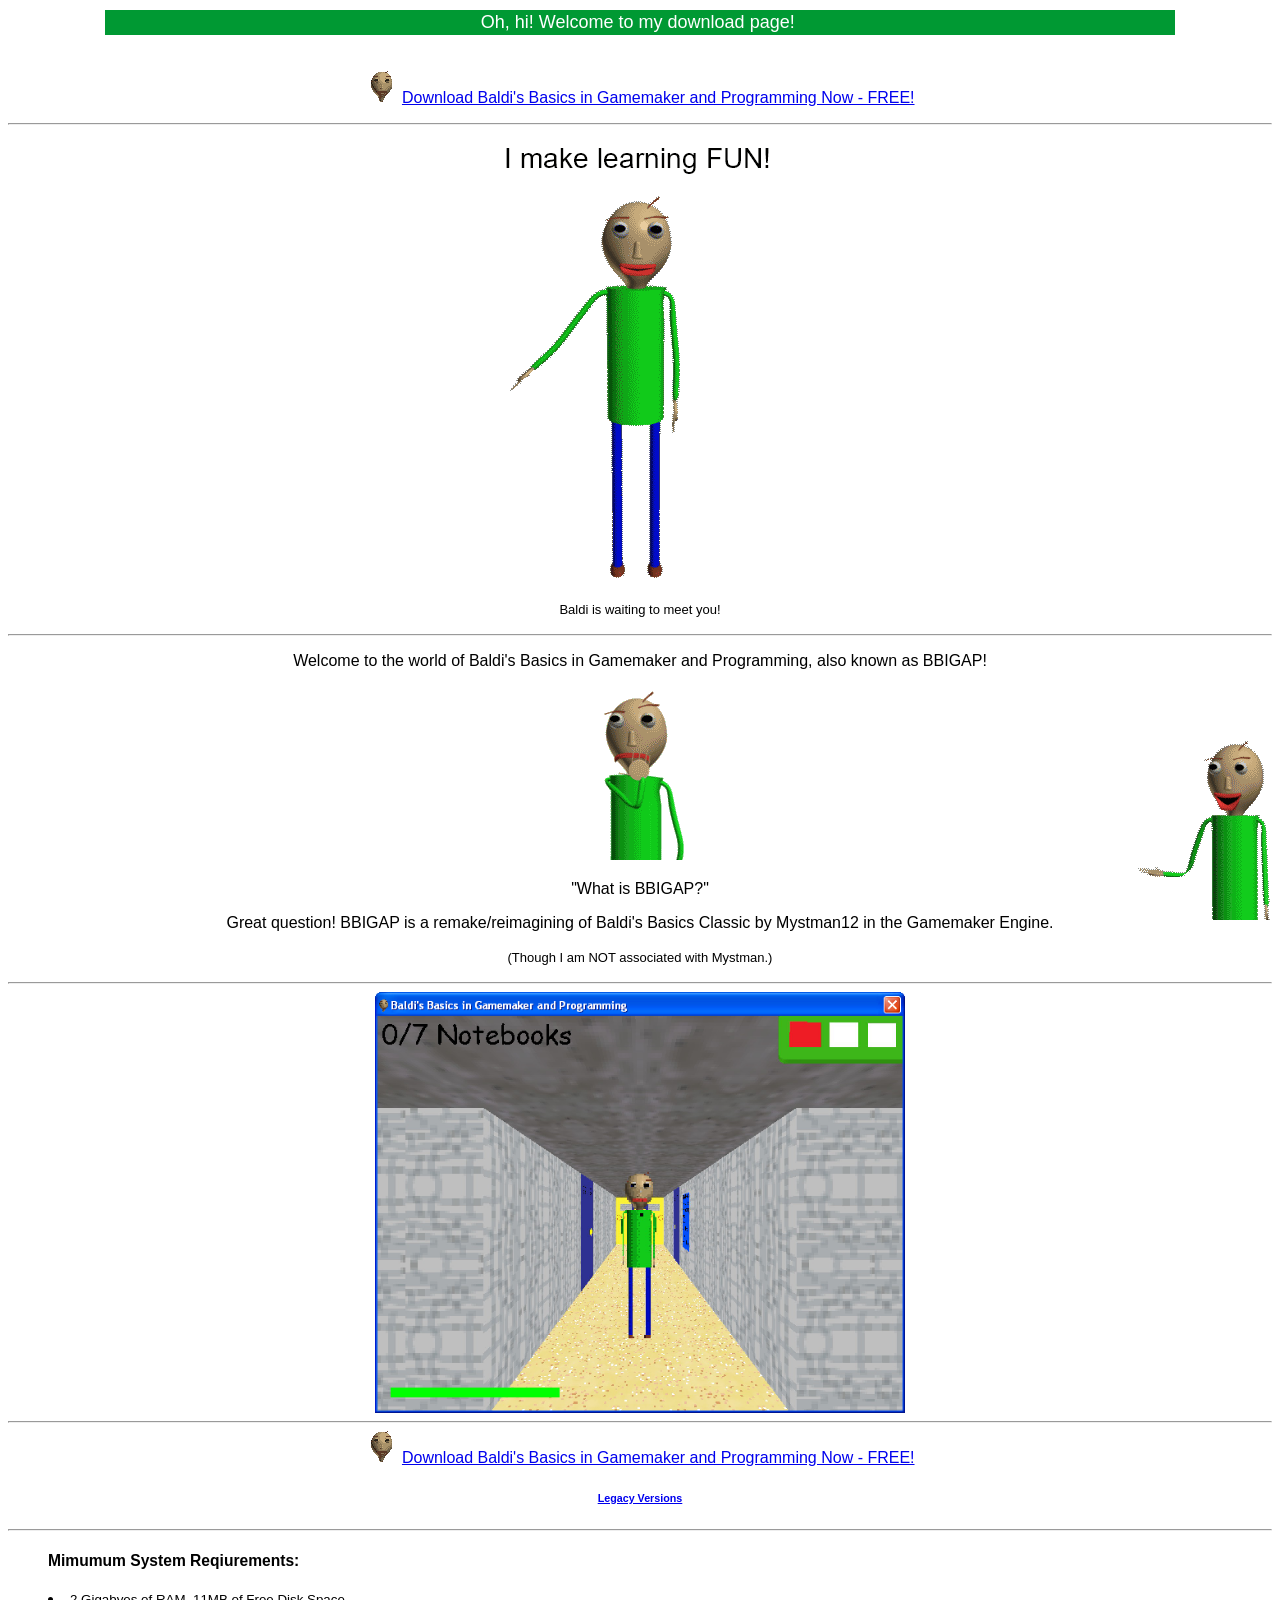
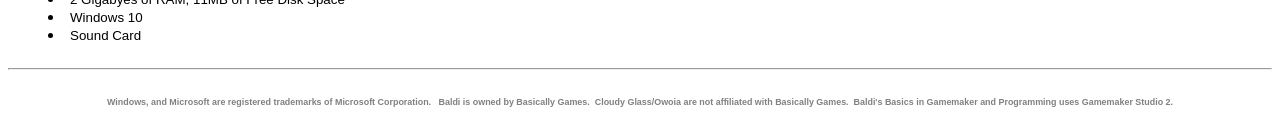
==== bbigap.html @ c33fb273 "made thingy become less small" ====
<!doctype html>
<html class="no-js" lang="">
    <head>
        <meta charset="utf-8">
        <title>Cloudy Glass</title>
        <link rel="icon" href="favicon.ico" type="image/x-icon"/>
        <link rel="shortcut icon" href="favicon.ico" type="image/x-icon"/>
        <link rel="stylesheet" href="css/stylesBBIGAP.css">
        <link rel="stylesheet" href="css/effects.css">
        <script src="js/modernizr-2.8.3.min.js"></script>
        <meta name="viewport" content="width=device-width, initial-scale=1.0, maximum-scale=5.0">
        
    </head>


          

    <body>
        
        <center>

        <table width="85%" cellpadding="2" border="0">
            <tbody>
        <tr>
			<td width="100%" bgcolor="#009933"><center><font color="#ffffff"><font face="Arial" size="4">Oh, hi! Welcome to my download page!</font><font face="Arial" size="3">&nbsp;</font></font></center>
			</td>
		</tr>
        </tbody>
        </table>




        <p align="center"><br>
				<font face="Arial"><a href="Games/BBIGAP/Downloads/bbigap021.zip"><img border="0"  class = "Baldihead" height="32" src="Images/BBIGAP Page/game icon baldi.png" width="32"></a> <a href="Games/BBIGAP/Downloads/bbigap021.zip">Download Baldi's Basics in Gamemaker and Programming Now - FREE!</a></font></p>
            
            <hr>
                <img
  class="fit-picture"
  src="Images/BBIGAP Page/wavebbigap.gif"
  width = 351
  height = 447
  alt="Bald. Ghahaha." 
  
  />
  <p><font size = "2">Baldi is waiting to meet you!</font></p>
  <p align="center"></p>


<hr>

   <p>Welcome to the world of Baldi's Basics in Gamemaker and Programming, also known as BBIGAP!
   </p>
    <p align="center"></p>

    <img
  class="fit-picture"
  src="Images/BBIGAP Page/seperator.png"
  width = 116
  height = 174
  alt="Bald. Ghahaha." 
  
  />

    <p>"What is BBIGAP?"
   </p>
    <p align="center"></p>

    <p>Great question! BBIGAP is a remake/reimagining of Baldi's Basics Classic by Mystman12 in the Gamemaker Engine.
   </p>
    <p align="center"></p>
    <p><font size = "2">(Though I am NOT associated with Mystman.)</font></p>
  <p align="center"></p>
  <hr>
  
        <img
        align="center"
  class="gameplay0"
  src="Images/BBIGAP Page/gameplay.png"
  width = 646
  height = 512
  alt="(Not actually able to run on Windows XP.)" 
  
  
  />
            <hr>

        
        

        
        <font face="Arial"><a href="Games/BBIGAP/Downloads/bbigap021.zip"><img border="0"  class = "Baldihead" height="32" src="Images/BBIGAP Page/game icon baldi.png" width="32"></a> <a href="Games/BBIGAP/Downloads/bbigap021.zip">Download Baldi's Basics in Gamemaker and Programming Now - FREE!</a></font></p>
         <h6><font face="Arial"><a href="legacydownloads.html"></a> <a href="legacydownloads.html">Legacy Versions</a></font></p></h6>
        
        </center>
        <a href="" download=""></a>
        <table border="0" cellpadding="10" width="85%">
            <hr>
            <dir>
                
      <small><h3><font face="Arial">Mimumum System Reqiurements:
            </small></h3></font>


    

					<li><small><font face="Arial">2 Gigabyes of RAM, 11MB of Free Disk Space</font></small></li>
					<li><small><font face="Arial">Windows 10</font></small></li>
					<li><font face="Arial"><small>Sound Card</small></font></li>
				</dir>
                </table>
                </center>
                <hr>
<h6 align="center"><font color="#808080" face="Arial"><small>Windows, and Microsoft are registered trademarks of Microsoft Corporation. &nbsp; Baldi is owned by Basically Games. 
    &nbsp;Cloudy Glass/Owoia are not affiliated with Basically Games. &nbsp;Baldi's Basics in Gamemaker and Programming uses Gamemaker Studio 2.
    </small></font></h6>
        <style>
            
            
  </style>
<img
  class="baldishow"
  
  src="Images/BBIGAP Page/show.png"
  width = 144
  height = 192
  alt="Bald. Ghahaha." 
  
  />


        <script src="https://ajax.googleapis.com/ajax/libs/jquery/2.2.4/jquery.min.js"></script>
        <script>window.jQuery || document.write('<script src="js/jquery-{{JQUERY_VERSION}}.min.js"><\/script>')</script>
        <script src="js/script.js"></script>
    </body>
</html>
---- css/stylesBBIGAP.css ----
p {

    font-family: Arial;
    color:black;


}

@font-face {
    font-family: "comicsans";
    src: url('fonts/COMIC.TTF');
}

.baldi {
    
   width: 201px;
  height: 78px;
  
  background-size: cover;
  
  background-image: url('buttons/baldi.png');
  background-color: transparent;
  border: transparent;
  font-family: "comicsans";
  cursor:pointer;
  transition: 0.05s;
   image-rendering: pixelated;

  
}


.baldi:hover {
    background-image: url('buttons/baldihover.png');
    transform: scale(1.1)



}

.baldi:active
{
    background-image: url('buttons/baldiclick.png');
    transform: scale(0.94)


}





.baldishow
{

position: fixed;
bottom: -20px;
right: 0px;

}


.gameplay0
{

    width: 42%;
    height: 42%;
}

html, body
{



}
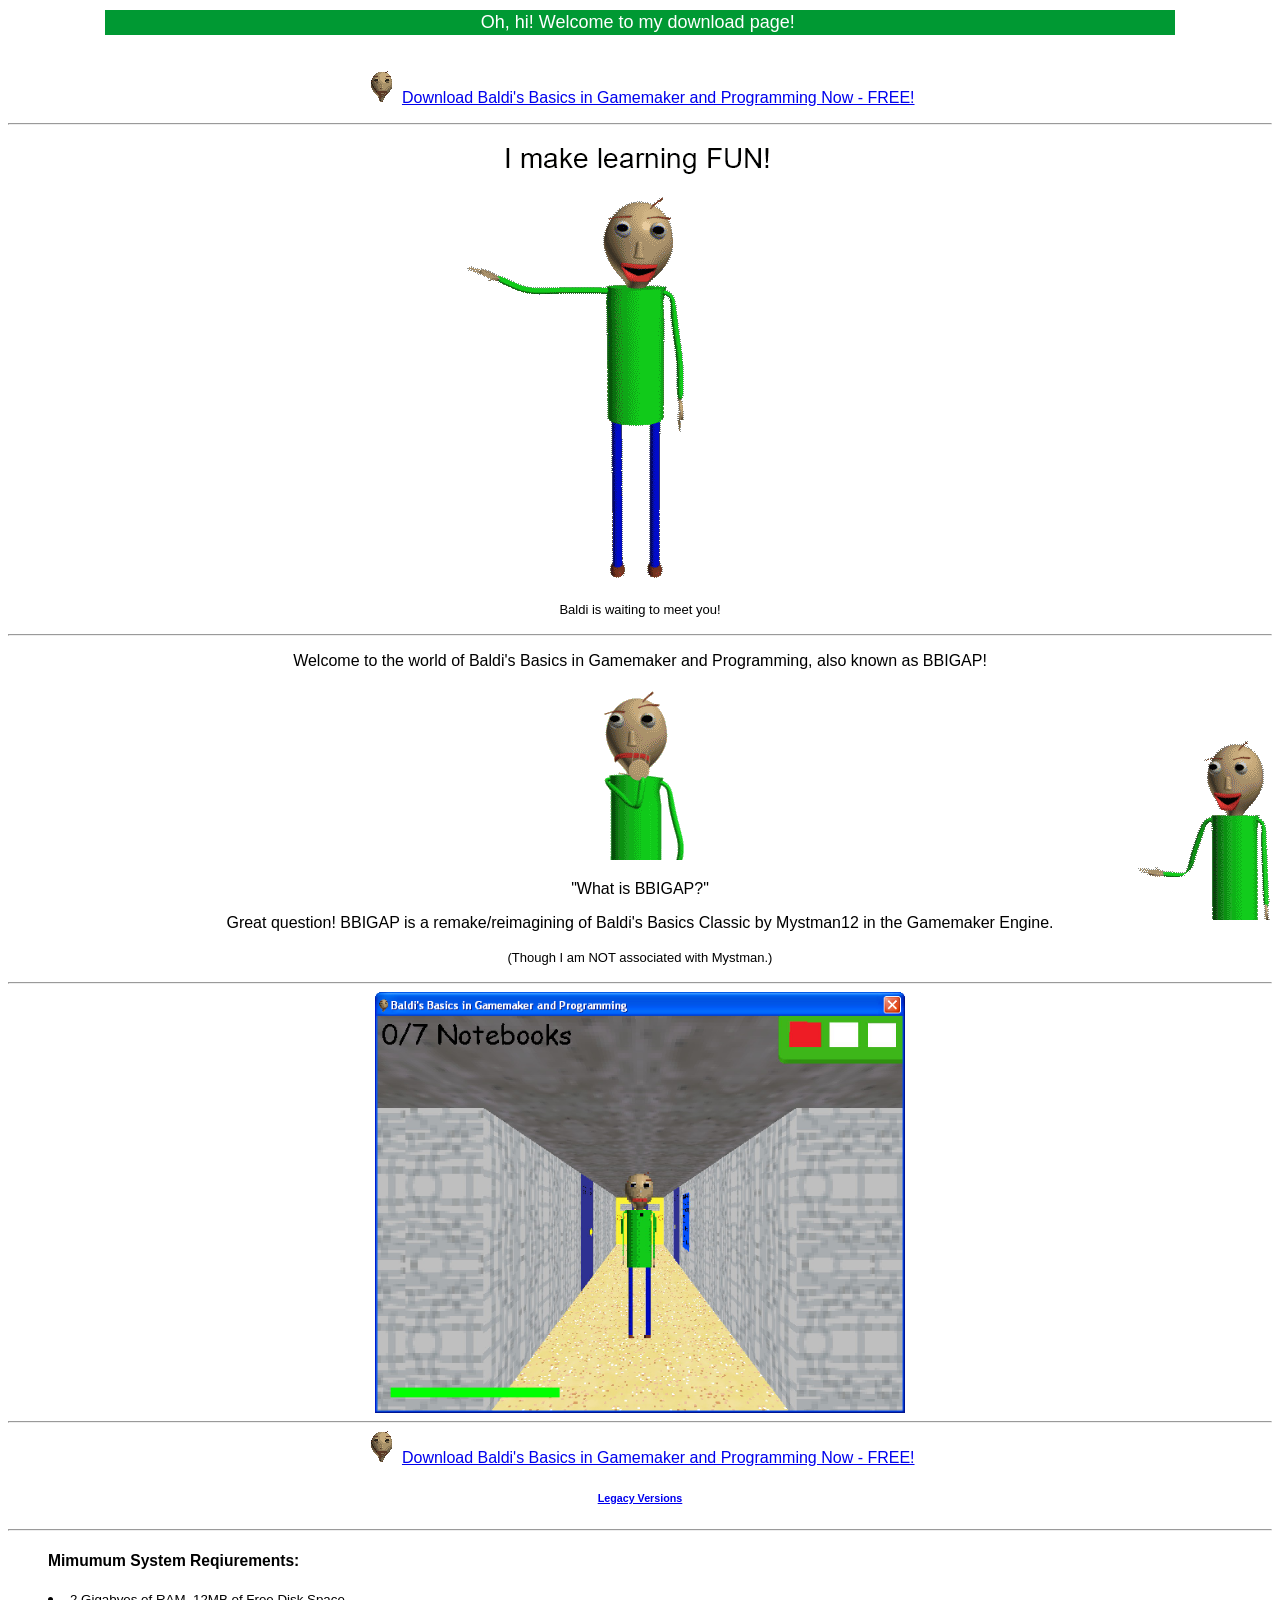
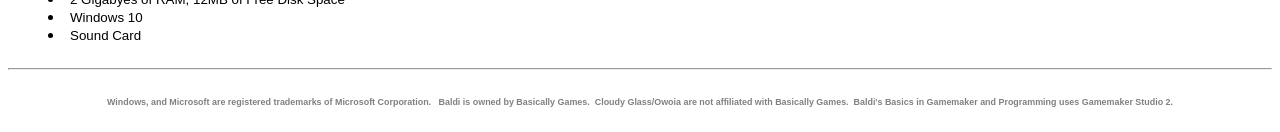
==== commit 021e41b4: "yt vid test" ====
--- a/bbigap.html
+++ b/bbigap.html
@@ -104,7 +104,7 @@
 
     
 
-					<li><small><font face="Arial">2 Gigabyes of RAM, 11MB of Free Disk Space</font></small></li>
+					<li><small><font face="Arial">2 Gigabyes of RAM, 12MB of Free Disk Space</font></small></li>
 					<li><small><font face="Arial">Windows 10</font></small></li>
 					<li><font face="Arial"><small>Sound Card</small></font></li>
 				</dir>
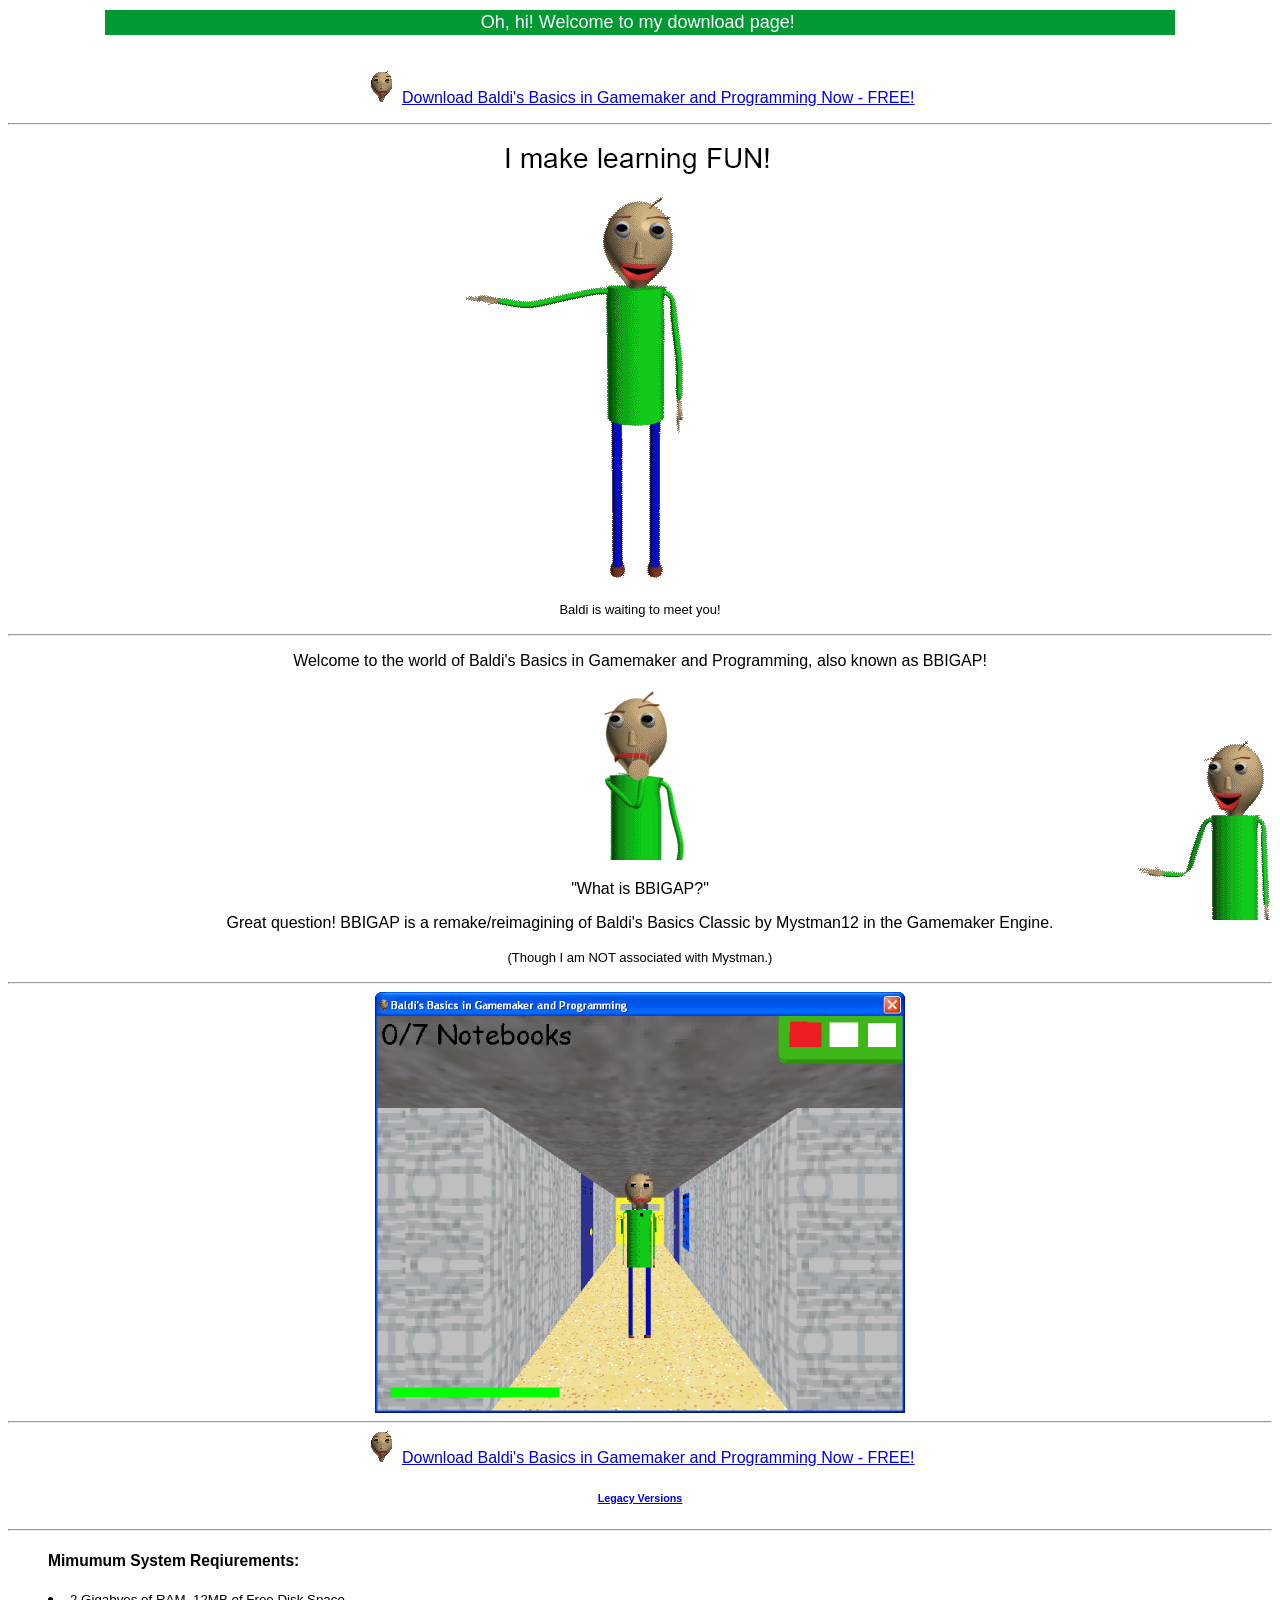
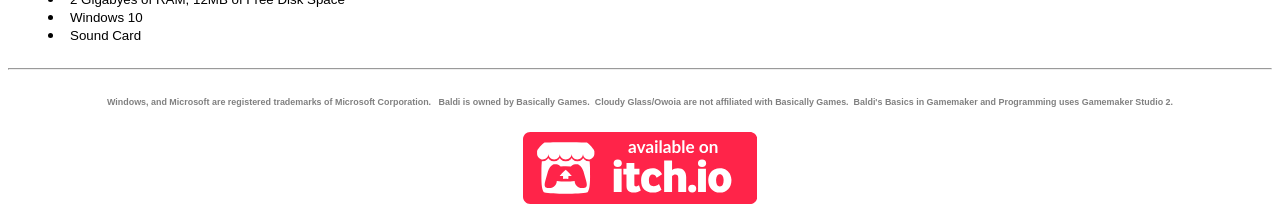
==== commit f8c4c2a1: "added itch.io button" ====
--- a/bbigap.html
+++ b/bbigap.html
@@ -111,9 +111,20 @@
                 </table>
                 </center>
                 <hr>
+                
 <h6 align="center"><font color="#808080" face="Arial"><small>Windows, and Microsoft are registered trademarks of Microsoft Corporation. &nbsp; Baldi is owned by Basically Games. 
     &nbsp;Cloudy Glass/Owoia are not affiliated with Basically Games. &nbsp;Baldi's Basics in Gamemaker and Programming uses Gamemaker Studio 2.
     </small></font></h6>
+    <center>
+        <table border="0" cellpadding="10" width="85%">
+        <a href="https://owoia.itch.io/" target="_blank">
+
+        <button type="button" name="button" class ="itchio" href="https://owoia.itch.io/" ></button>
+    
+    
+    
+</table>
+    </center>
         <style>
             
             
--- a/css/effects.css
+++ b/css/effects.css
@@ -0,0 +1,74 @@
+.itchio:hover {
+    transform: scale(1.03)
+
+
+
+}
+
+.itchio {
+   color:transparent;
+   width: 233.75px;
+  height: 72px;
+  
+  background-size: cover;
+  
+  background-image: url('cssimages/itchio.svg');
+  background-color: transparent;
+  border: transparent;
+  font-size:xx-small;
+  cursor:pointer;
+  transition: 0.05s;
+   image-rendering: pixelated;
+   transition: 0.05s;
+   color:transparent;
+display: block;
+position:relative;
+}
+
+.itchio:active
+{
+    transform: scale(0.98)
+
+
+}
+
+
+
+
+
+
+
+
+
+.gb:hover {
+    transform: scale(1.03)
+
+
+
+}
+
+.gb {
+   color:transparent;
+   
+  
+  background-size: cover;
+  
+  background-image: url('cssimages/gamebanana.png');
+  background-color: transparent;
+  border: transparent;
+  font-size:xx-small;
+  cursor:pointer;
+  transition: 0.05s;
+   image-rendering: pixelated;
+   transition: 0.05s;
+   color:transparent;
+display: block;
+position:relative;
+}
+
+.gb:active
+{
+    transform: scale(0.98)
+
+
+}
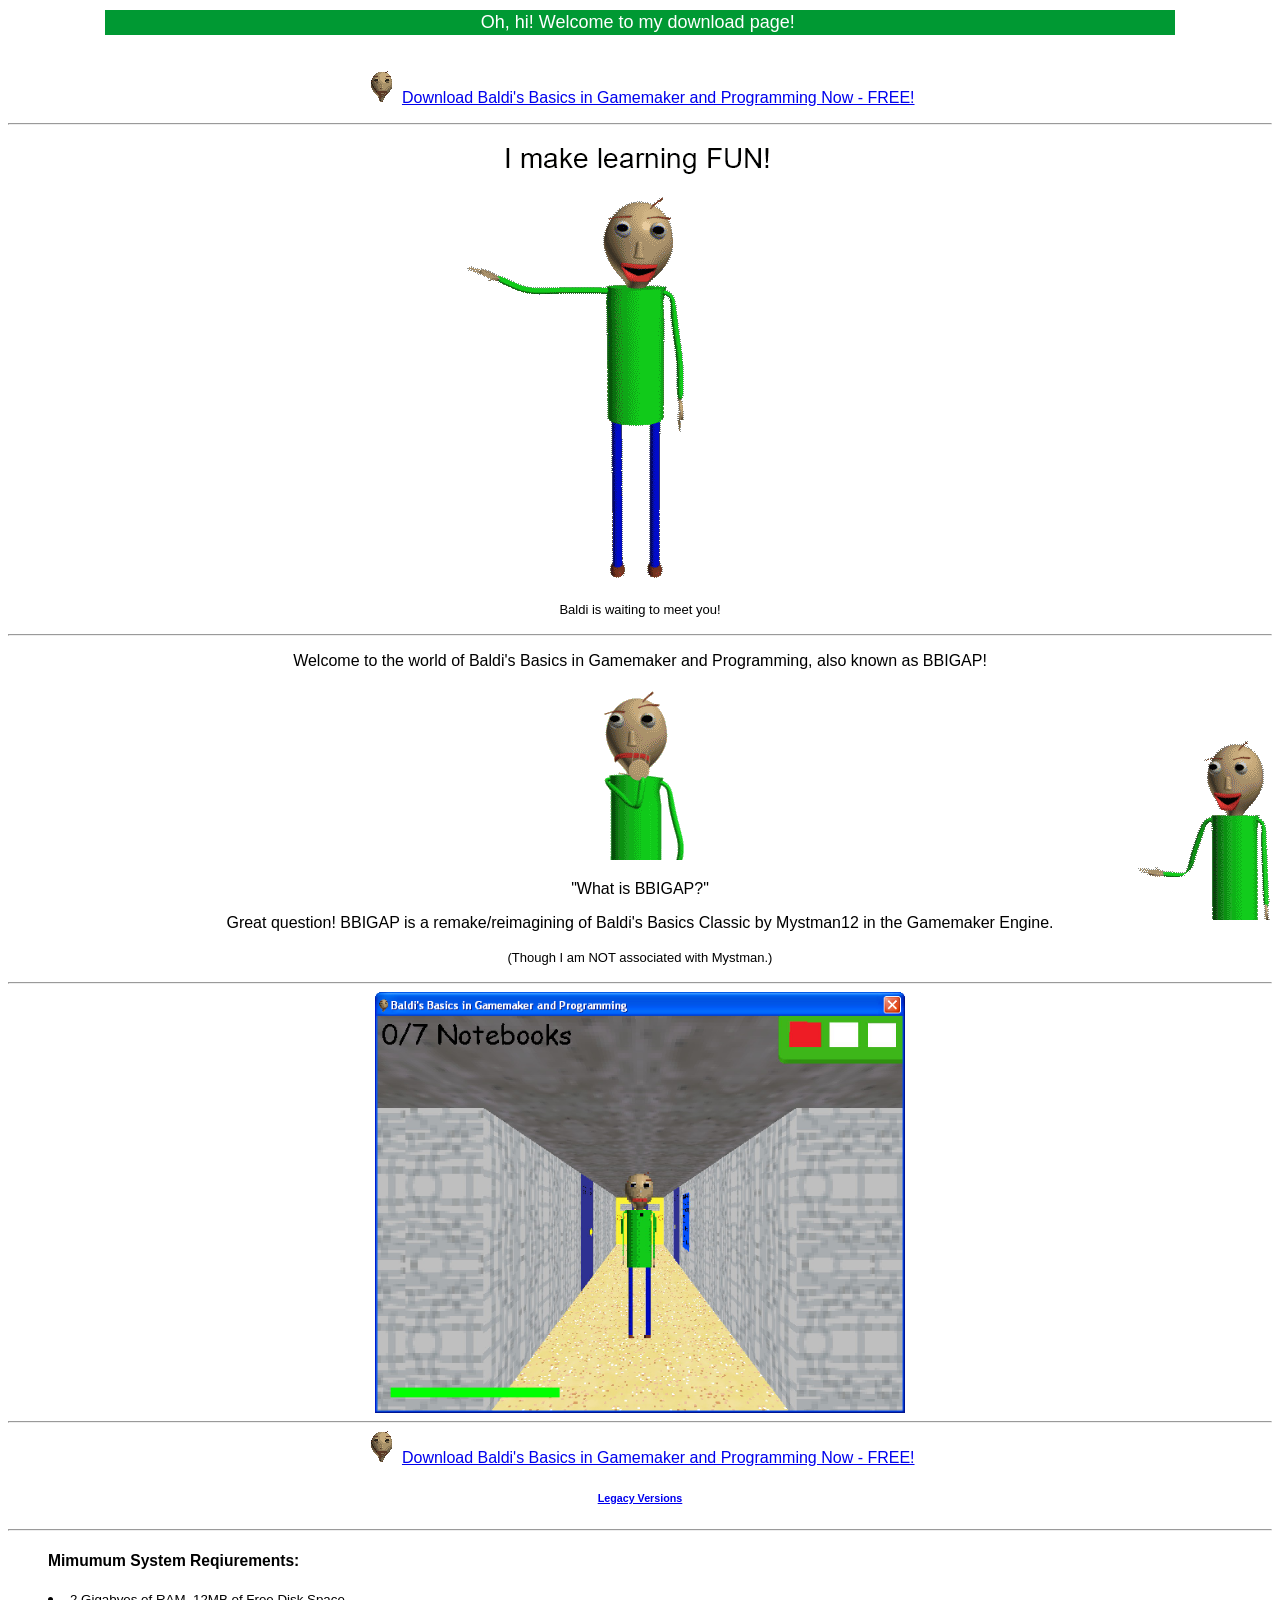
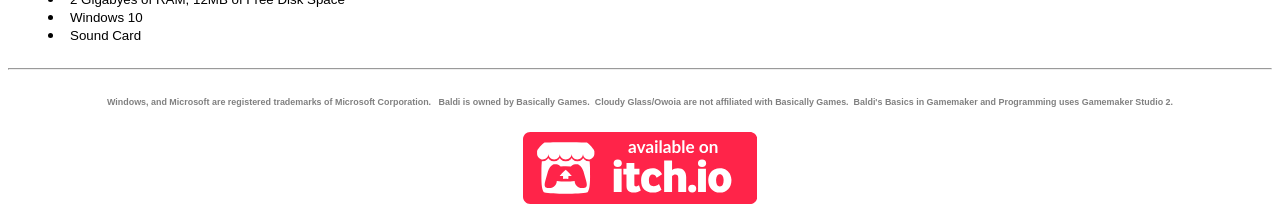
==== commit d5566262: "Update bbigap.html" ====
--- a/bbigap.html
+++ b/bbigap.html
@@ -117,9 +117,9 @@
     </small></font></h6>
     <center>
         <table border="0" cellpadding="10" width="85%">
-        <a href="https://owoia.itch.io/" target="_blank">
+        <a href="https://owoia.itch.io/baldis-basics-gamemaker-remake" target="_blank">
 
-        <button type="button" name="button" class ="itchio" href="https://owoia.itch.io/" ></button>
+        <button type="button" name="button" class ="itchio" href="https://owoia.itch.io/baldis-basics-gamemaker-remake" ></button>
     
     
     
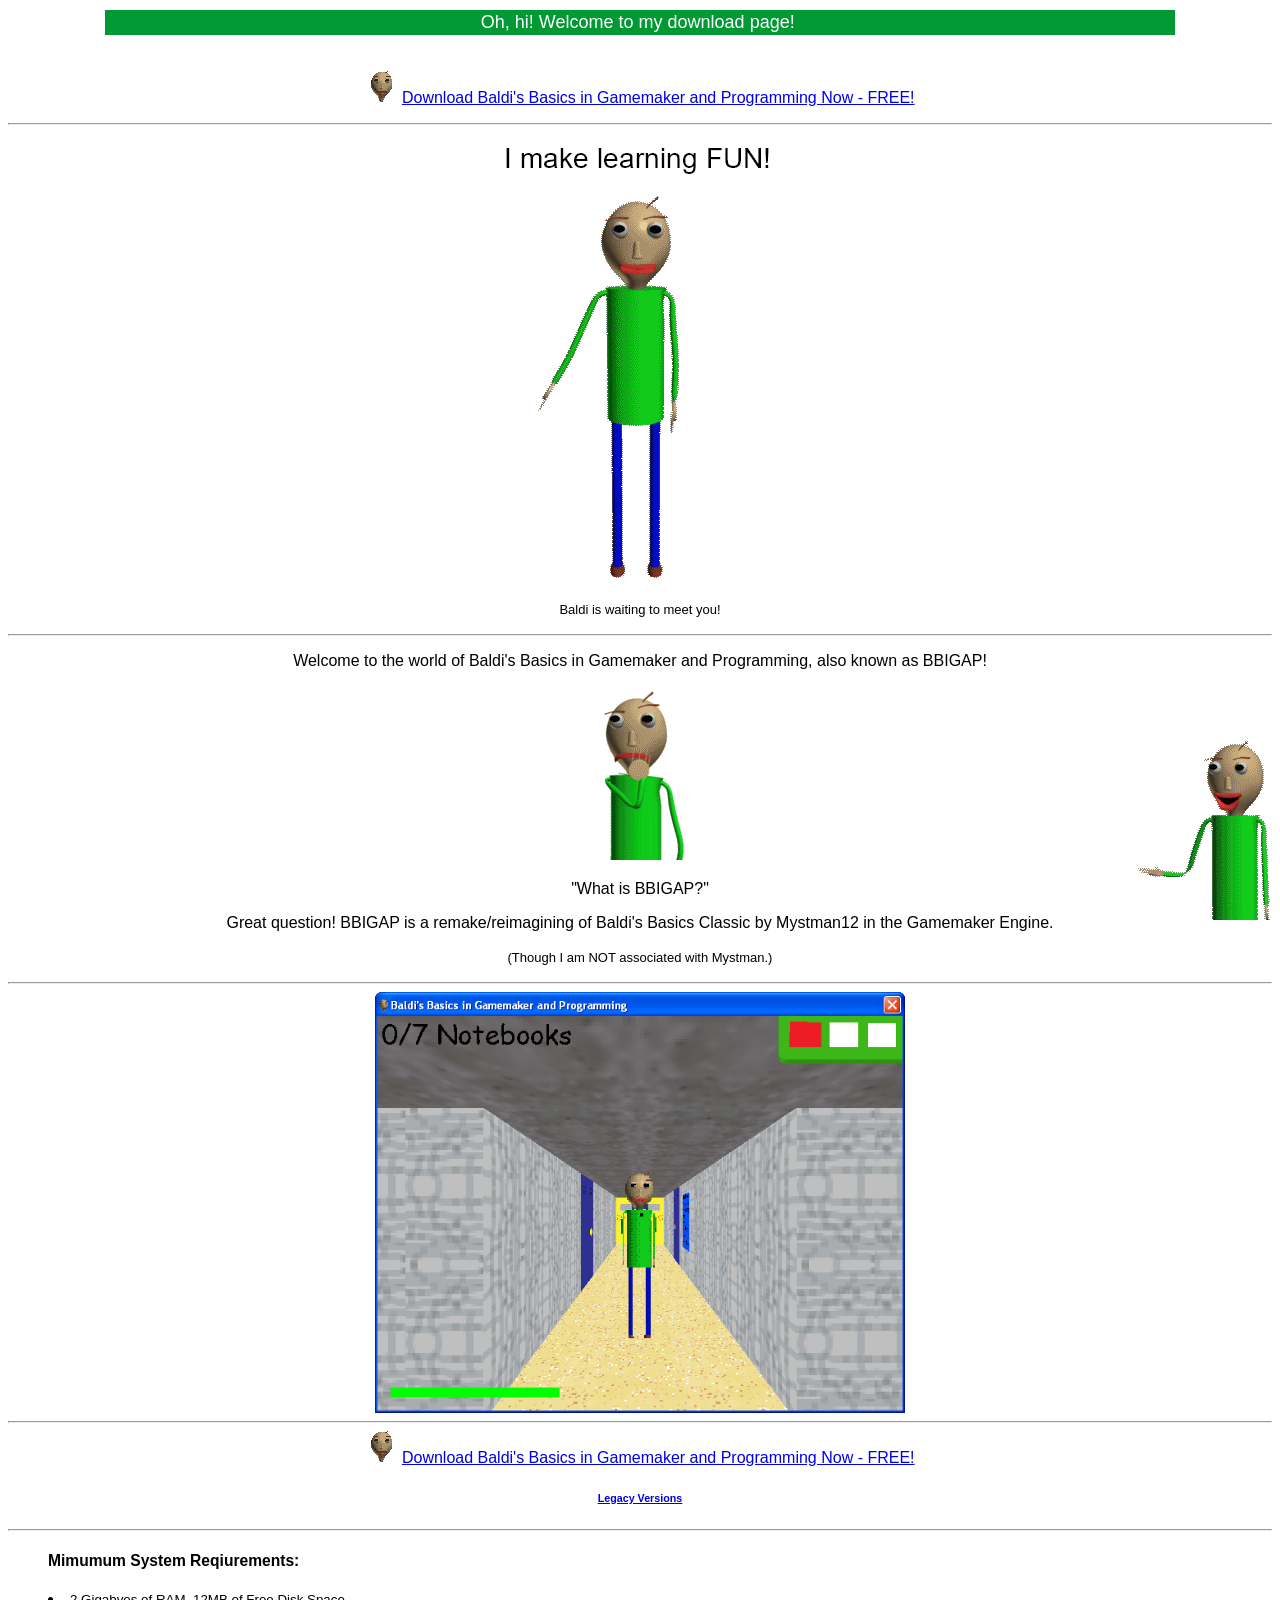
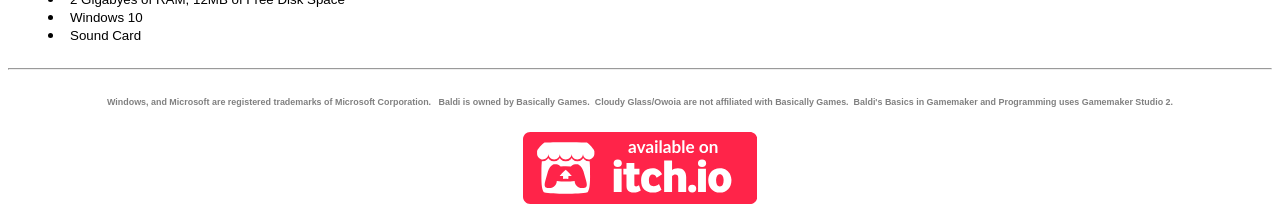
==== commit dcdbd8f2: "Update bbigap.html" ====
--- a/bbigap.html
+++ b/bbigap.html
@@ -120,7 +120,7 @@
         <a href="https://owoia.itch.io/baldis-basics-gamemaker-remake" target="_blank">
 
         <button type="button" name="button" class ="itchio" href="https://owoia.itch.io/baldis-basics-gamemaker-remake" ></button>
-    
+            <a href="" target="_blank"></a>
     
     
 </table>
@@ -130,6 +130,7 @@
             
   </style>
 <img
+
   class="baldishow"
   
   src="Images/BBIGAP Page/show.png"
--- a/css/effects.css
+++ b/css/effects.css
@@ -1,5 +1,5 @@
 .itchio:hover {
-    transform: scale(1.03)
+    transform: scale(1.06)
 
 
 
@@ -27,7 +27,7 @@
 
 .itchio:active
 {
-    transform: scale(0.98)
+    transform: scale(0.95)
 
 
 }
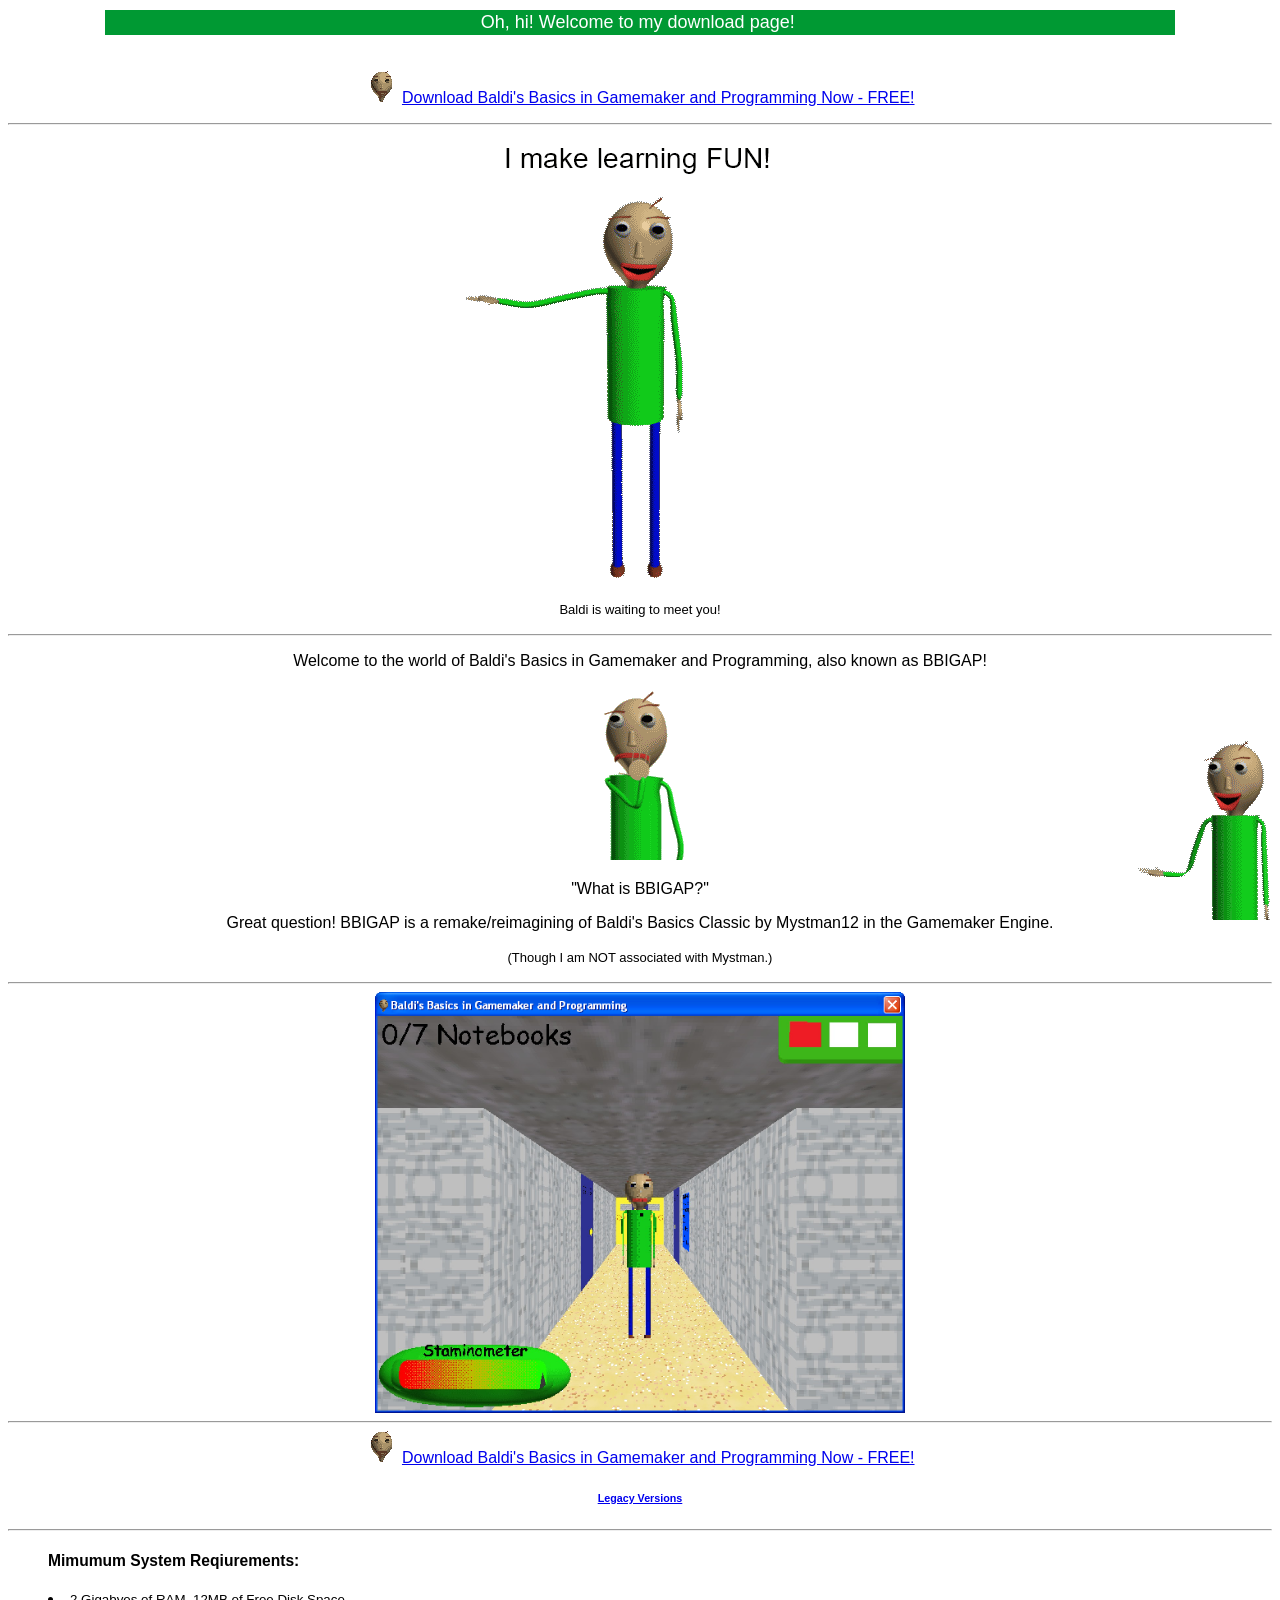
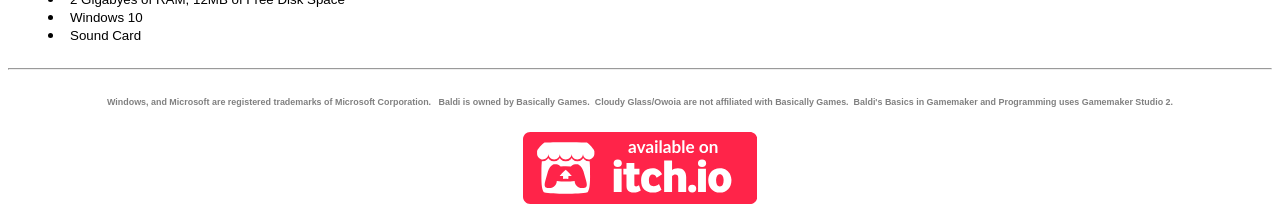
==== commit 632c29b7: "0.3 launch" ====
--- a/bbigap.html
+++ b/bbigap.html
@@ -32,7 +32,7 @@
 
 
         <p align="center"><br>
-				<font face="Arial"><a href="Games/BBIGAP/Downloads/bbigap021.zip"><img border="0"  class = "Baldihead" height="32" src="Images/BBIGAP Page/game icon baldi.png" width="32"></a> <a href="Games/BBIGAP/Downloads/bbigap021.zip">Download Baldi's Basics in Gamemaker and Programming Now - FREE!</a></font></p>
+				<font face="Arial"><a href="Games/BBIGAP/Downloads/BBIGAP0.3.0.zip"><img border="0"  class = "Baldihead" height="32" src="Images/BBIGAP Page/game icon baldi.png" width="32"></a> <a href="Games/BBIGAP/Downloads/BBIGAP0.3.0.zip">Download Baldi's Basics in Gamemaker and Programming Now - FREE!</a></font></p>
             
             <hr>
                 <img
@@ -89,7 +89,7 @@
         
 
         
-        <font face="Arial"><a href="Games/BBIGAP/Downloads/bbigap021.zip"><img border="0"  class = "Baldihead" height="32" src="Images/BBIGAP Page/game icon baldi.png" width="32"></a> <a href="Games/BBIGAP/Downloads/bbigap021.zip">Download Baldi's Basics in Gamemaker and Programming Now - FREE!</a></font></p>
+        <font face="Arial"><a href="Games/BBIGAP/Downloads/BBIGAP0.3.0.zip"><img border="0"  class = "Baldihead" height="32" src="Images/BBIGAP Page/game icon baldi.png" width="32"></a> <a href="Games/BBIGAP/Downloads/BBIGAP0.3.0.zip">Download Baldi's Basics in Gamemaker and Programming Now - FREE!</a></font></p>
          <h6><font face="Arial"><a href="legacydownloads.html"></a> <a href="legacydownloads.html">Legacy Versions</a></font></p></h6>
         
         </center>
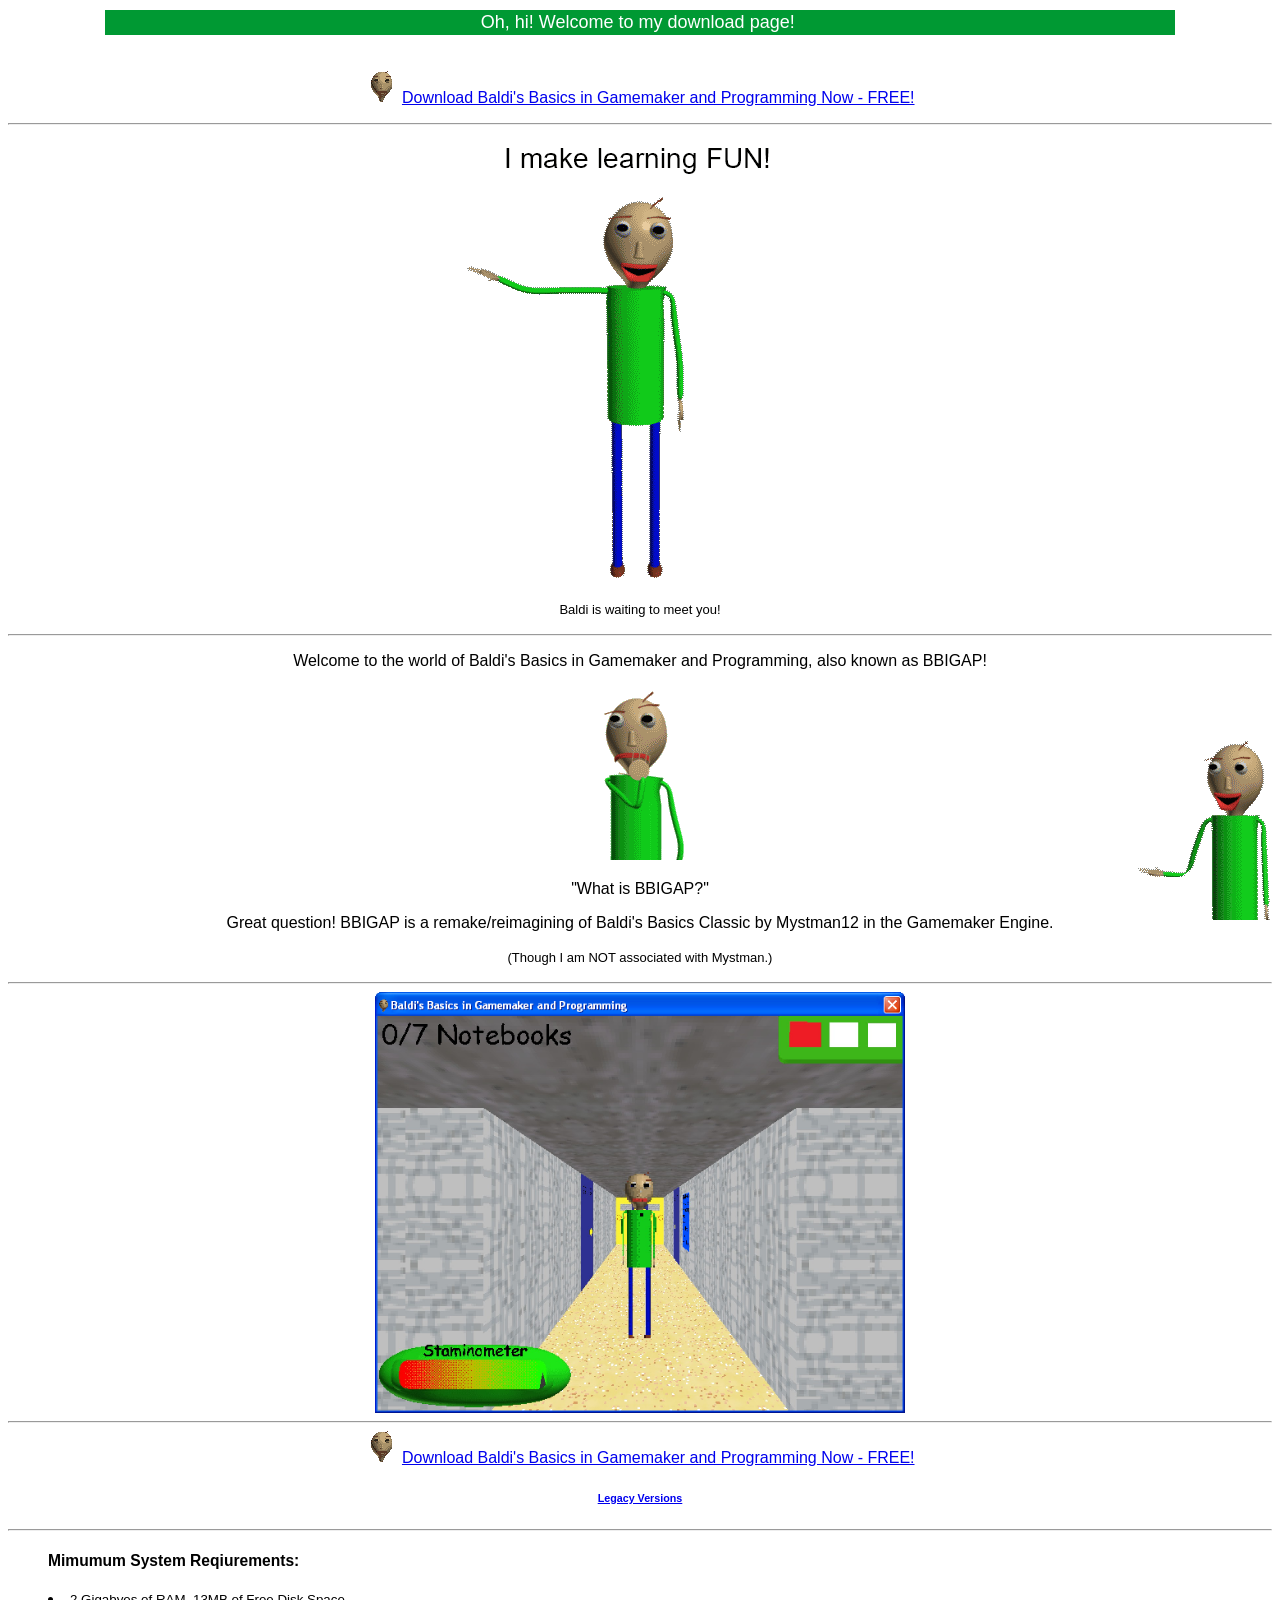
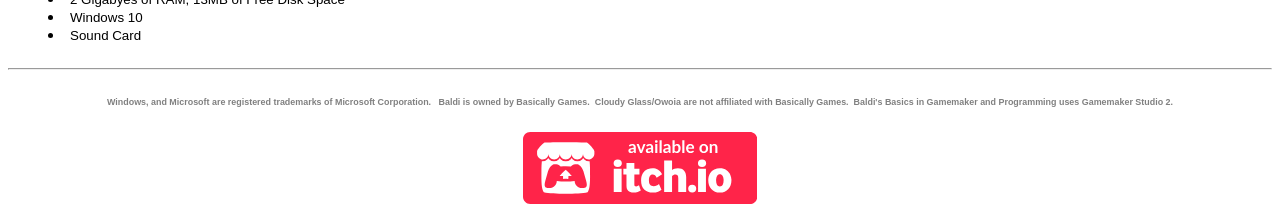
==== commit bbb03043: "Added 0.3.0b" ====
--- a/bbigap.html
+++ b/bbigap.html
@@ -32,7 +32,7 @@
 
 
         <p align="center"><br>
-				<font face="Arial"><a href="Games/BBIGAP/Downloads/BBIGAP0.3.0.zip"><img border="0"  class = "Baldihead" height="32" src="Images/BBIGAP Page/game icon baldi.png" width="32"></a> <a href="Games/BBIGAP/Downloads/BBIGAP0.3.0.zip">Download Baldi's Basics in Gamemaker and Programming Now - FREE!</a></font></p>
+				<font face="Arial"><a href="Games/BBIGAP/Downloads/BBIGAP0.3.0b.zip"><img border="0"  class = "Baldihead" height="32" src="Images/BBIGAP Page/game icon baldi.png" width="32"></a> <a href="Games/BBIGAP/Downloads/BBIGAP0.3.0b.zip">Download Baldi's Basics in Gamemaker and Programming Now - FREE!</a></font></p>
             
             <hr>
                 <img
@@ -89,7 +89,7 @@
         
 
         
-        <font face="Arial"><a href="Games/BBIGAP/Downloads/BBIGAP0.3.0.zip"><img border="0"  class = "Baldihead" height="32" src="Images/BBIGAP Page/game icon baldi.png" width="32"></a> <a href="Games/BBIGAP/Downloads/BBIGAP0.3.0.zip">Download Baldi's Basics in Gamemaker and Programming Now - FREE!</a></font></p>
+        <font face="Arial"><a href="Games/BBIGAP/Downloads/BBIGAP0.3.0b.zip"><img border="0"  class = "Baldihead" height="32" src="Images/BBIGAP Page/game icon baldi.png" width="32"></a> <a href="Games/BBIGAP/Downloads/BBIGAP0.3.0b.zip">Download Baldi's Basics in Gamemaker and Programming Now - FREE!</a></font></p>
          <h6><font face="Arial"><a href="legacydownloads.html"></a> <a href="legacydownloads.html">Legacy Versions</a></font></p></h6>
         
         </center>
@@ -104,7 +104,7 @@
 
     
 
-					<li><small><font face="Arial">2 Gigabyes of RAM, 12MB of Free Disk Space</font></small></li>
+					<li><small><font face="Arial">2 Gigabyes of RAM, 13MB of Free Disk Space</font></small></li>
 					<li><small><font face="Arial">Windows 10</font></small></li>
 					<li><font face="Arial"><small>Sound Card</small></font></li>
 				</dir>
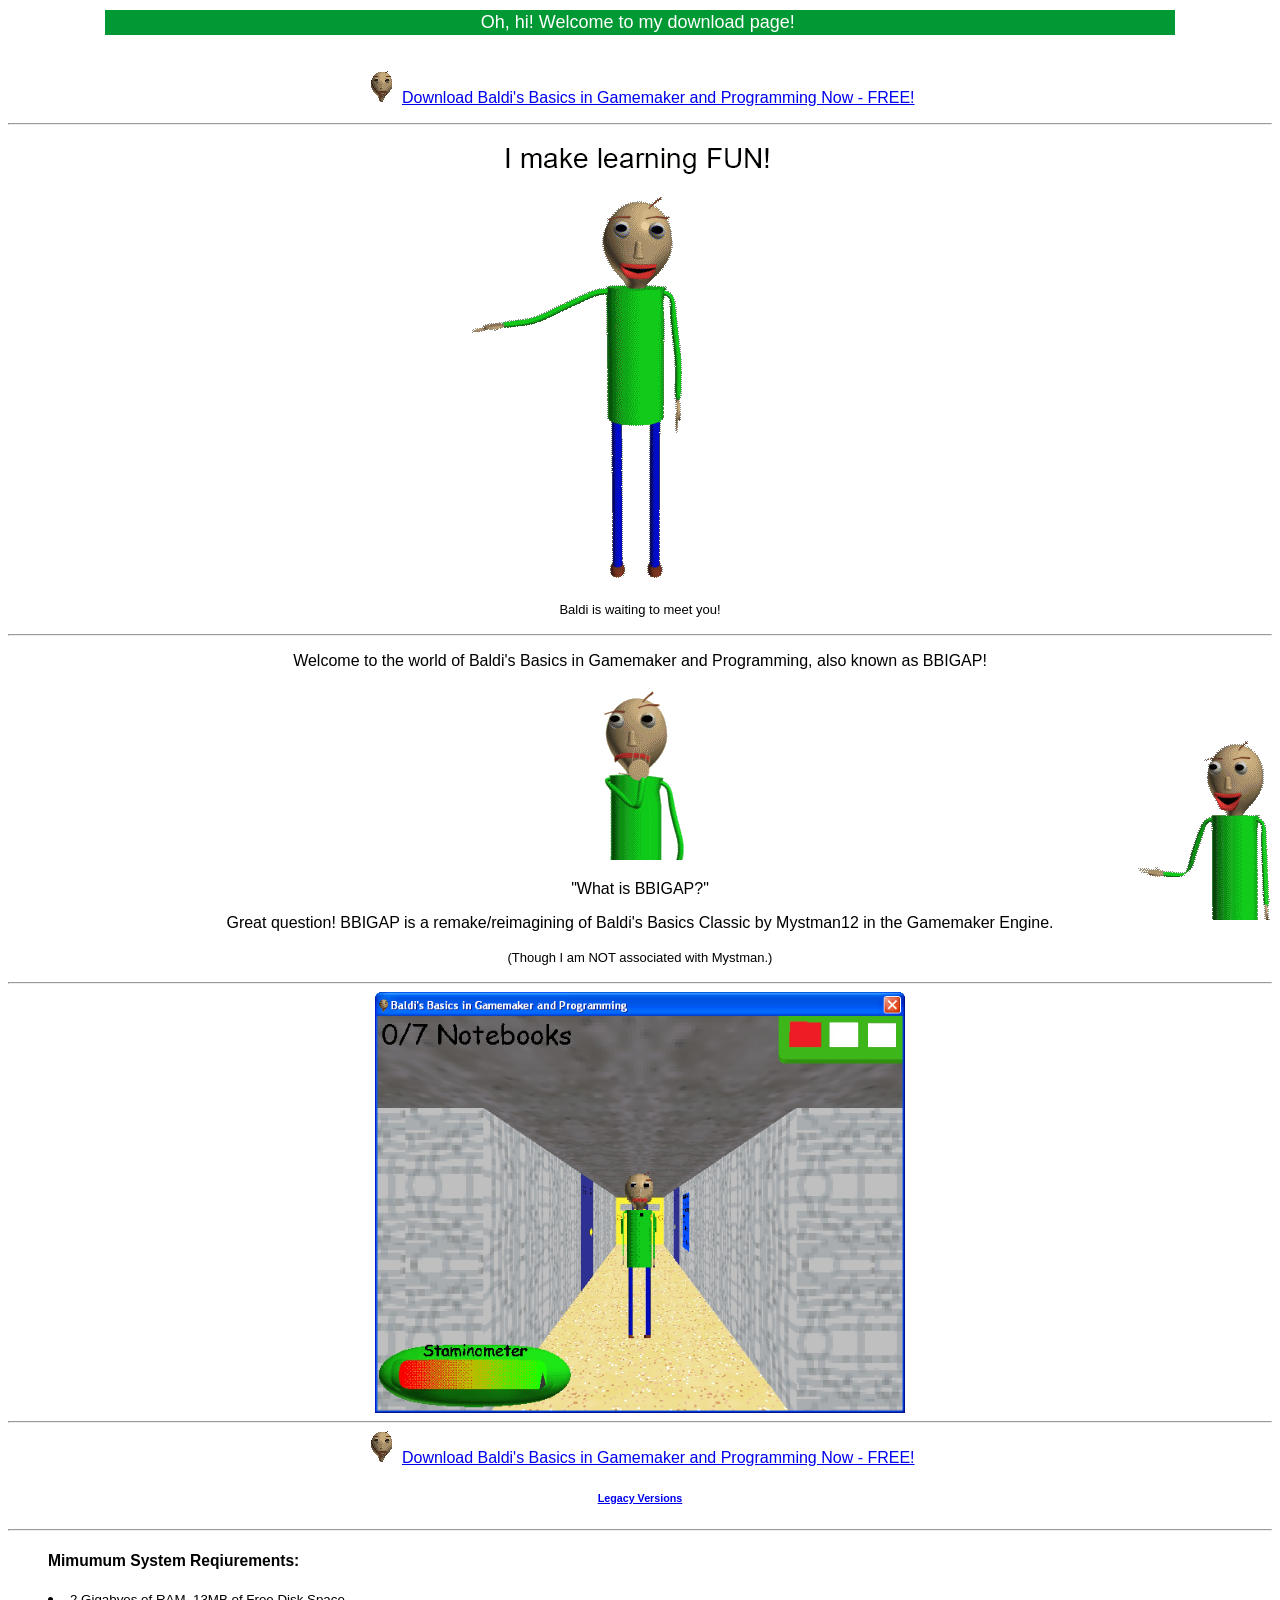
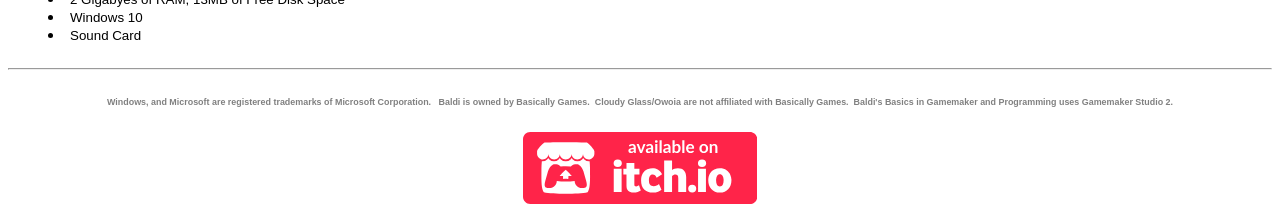
==== commit 130412a3: "BBIGAP 0.3.1" ====
--- a/bbigap.html
+++ b/bbigap.html
@@ -32,7 +32,7 @@
 
 
         <p align="center"><br>
-				<font face="Arial"><a href="Games/BBIGAP/Downloads/BBIGAP0.3.0b.zip"><img border="0"  class = "Baldihead" height="32" src="Images/BBIGAP Page/game icon baldi.png" width="32"></a> <a href="Games/BBIGAP/Downloads/BBIGAP0.3.0b.zip">Download Baldi's Basics in Gamemaker and Programming Now - FREE!</a></font></p>
+				<font face="Arial"><a href="Games/BBIGAP/Downloads/bbigap031.zip"><img border="0"  class = "Baldihead" height="32" src="Images/BBIGAP Page/game icon baldi.png" width="32"></a> <a href="Games/BBIGAP/Downloads/bbigap031.zip">Download Baldi's Basics in Gamemaker and Programming Now - FREE!</a></font></p>
             
             <hr>
                 <img
@@ -89,7 +89,7 @@
         
 
         
-        <font face="Arial"><a href="Games/BBIGAP/Downloads/BBIGAP0.3.0b.zip"><img border="0"  class = "Baldihead" height="32" src="Images/BBIGAP Page/game icon baldi.png" width="32"></a> <a href="Games/BBIGAP/Downloads/BBIGAP0.3.0b.zip">Download Baldi's Basics in Gamemaker and Programming Now - FREE!</a></font></p>
+        <font face="Arial"><a href="Games/BBIGAP/Downloads/bbigap031.zip"><img border="0"  class = "Baldihead" height="32" src="Images/BBIGAP Page/game icon baldi.png" width="32"></a> <a href="Games/BBIGAP/Downloads/bbigap031.zip">Download Baldi's Basics in Gamemaker and Programming Now - FREE!</a></font></p>
          <h6><font face="Arial"><a href="legacydownloads.html"></a> <a href="legacydownloads.html">Legacy Versions</a></font></p></h6>
         
         </center>
